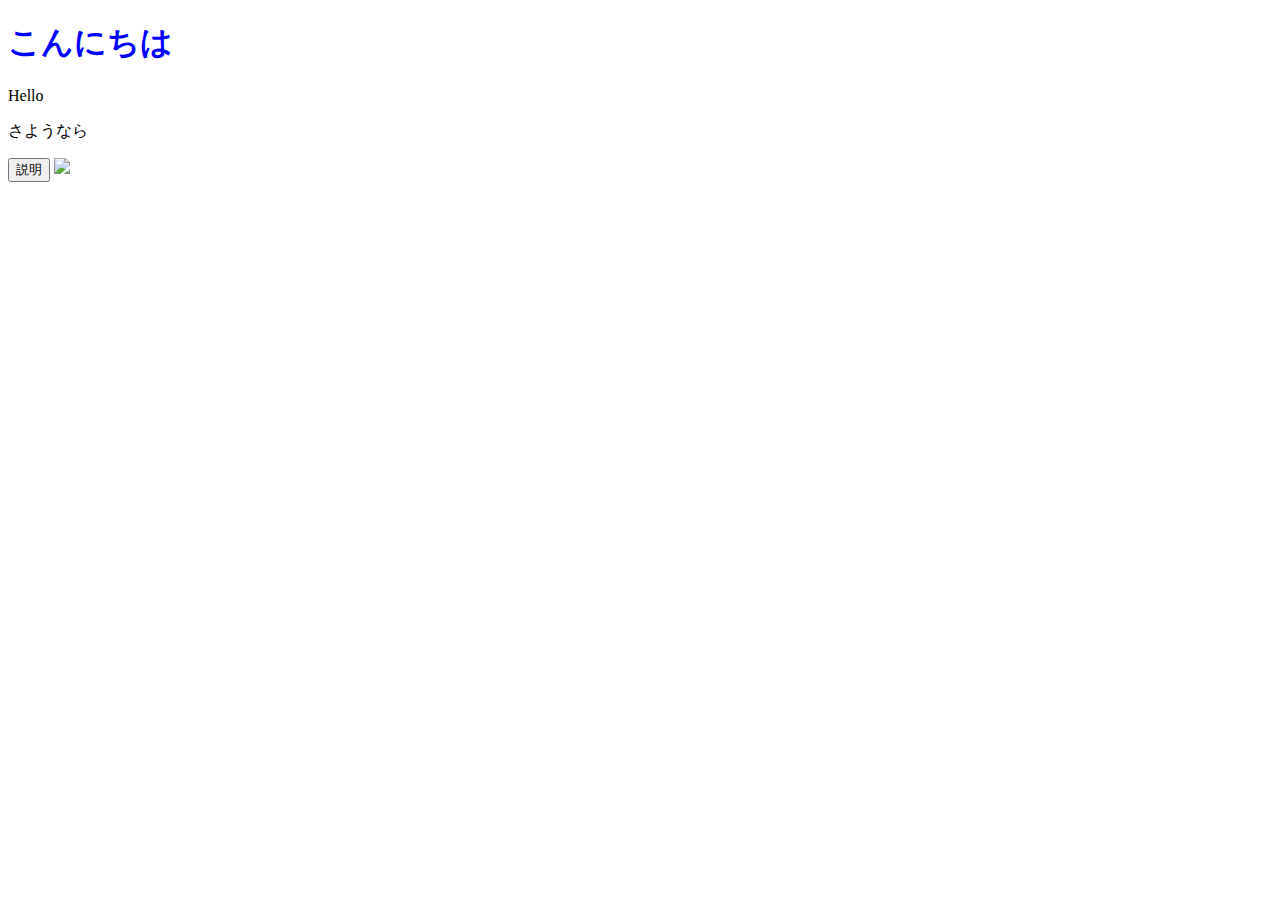
==== index.html @ 823b83e8 "a" ====
<!DOCTYPE html>
  <html lang="jp">
    <head>
      <style>
        h1 {
          color: blue;
        }
      </style>
      <meta charset="utf-8">
      <title>Sample</title>
    </head>
    <body>
      <h1>こんにちは</h1>
      <p>Hello</p>
      <p>さようなら</p>
      <button id="button">説明</button>
      <img src="dog.png">
      <script src="main.js"></script>
    </body>
  </html>
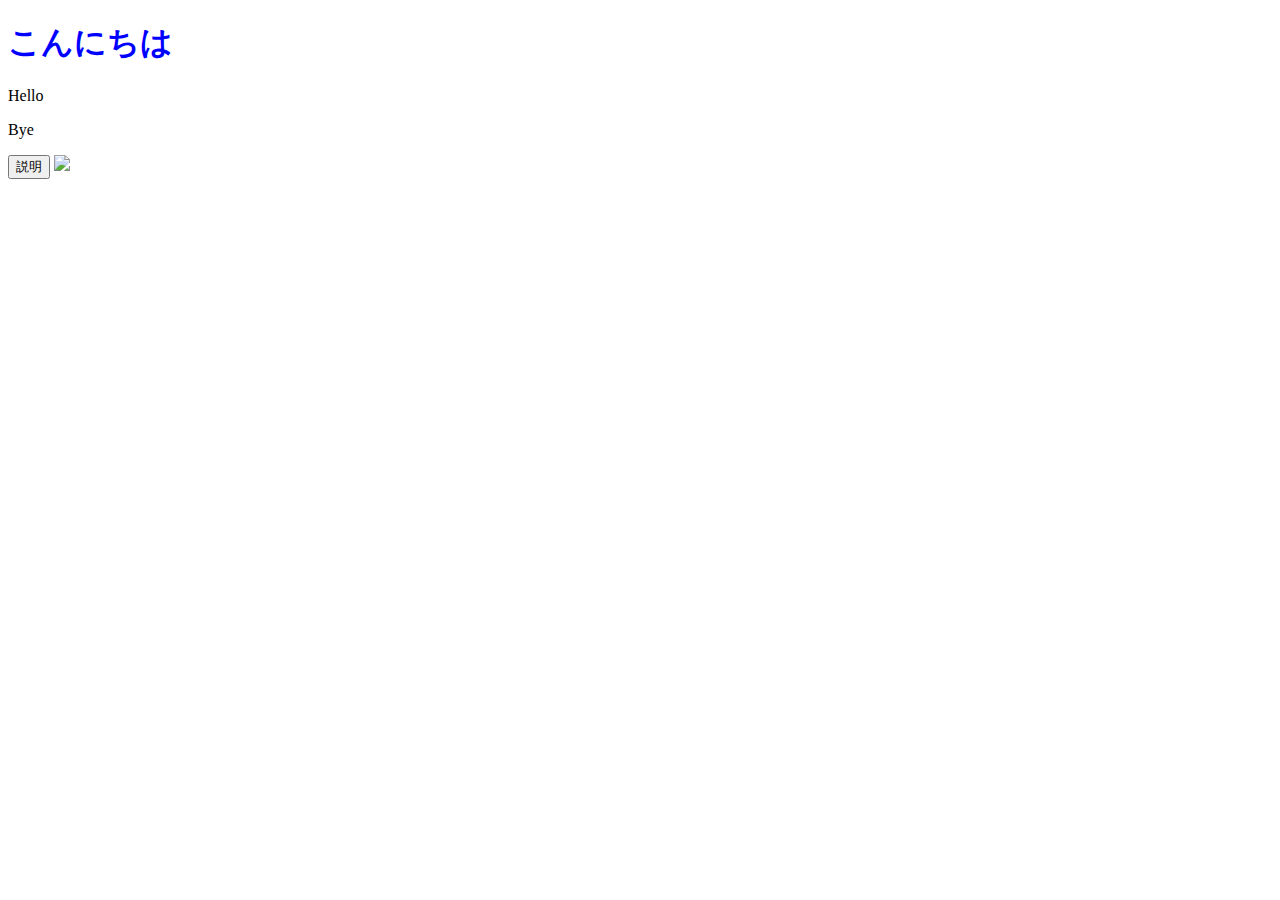
==== commit 34cc7efa: "a" ====
--- a/index.html
+++ b/index.html
@@ -12,7 +12,7 @@
     <body>
       <h1>こんにちは</h1>
       <p>Hello</p>
-      <p>さようなら</p>
+      <p>Bye</p>
       <button id="button">説明</button>
       <img src="dog.png">
       <script src="main.js"></script>
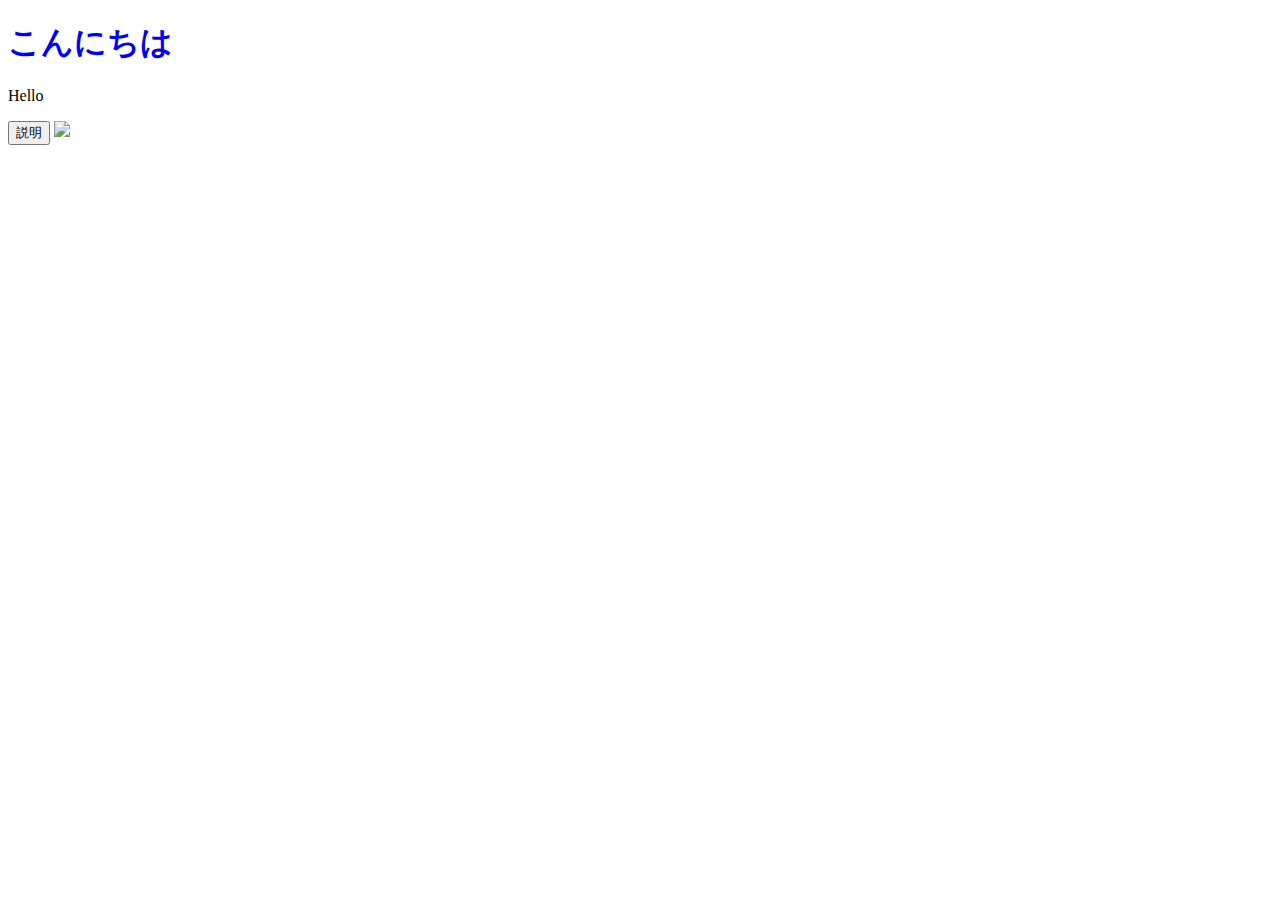
==== commit 5a0a9543: "a" ====
--- a/index.html
+++ b/index.html
@@ -12,7 +12,7 @@
     <body>
       <h1>こんにちは</h1>
       <p>Hello</p>
-      <p>Bye</p>
+      <p></p>
       <button id="button">説明</button>
       <img src="dog.png">
       <script src="main.js"></script>
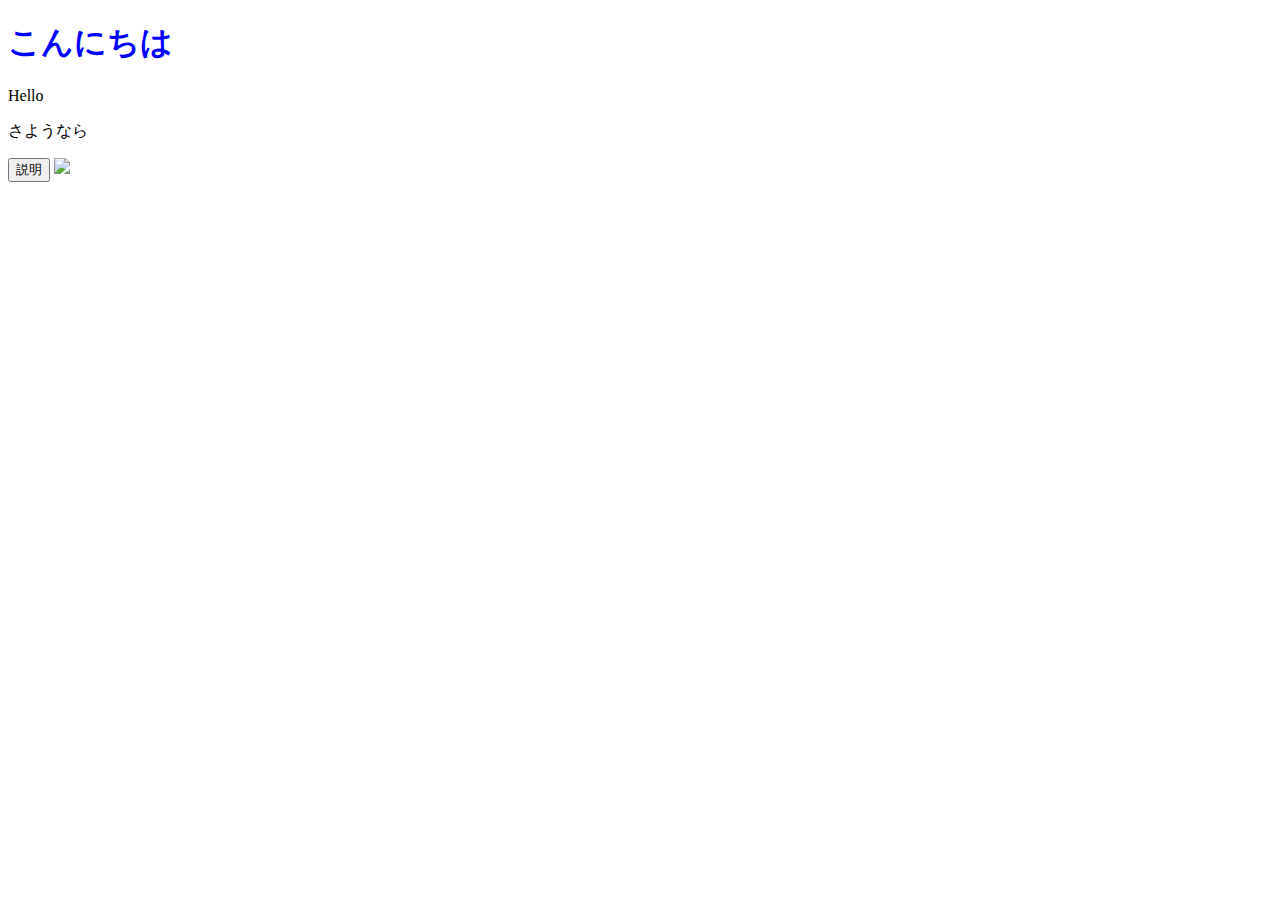
==== commit c86fad8e: "a" ====
--- a/index.html
+++ b/index.html
@@ -12,7 +12,7 @@
     <body>
       <h1>こんにちは</h1>
       <p>Hello</p>
-      <p></p>
+      <p>さようなら</p>
       <button id="button">説明</button>
       <img src="dog.png">
       <script src="main.js"></script>
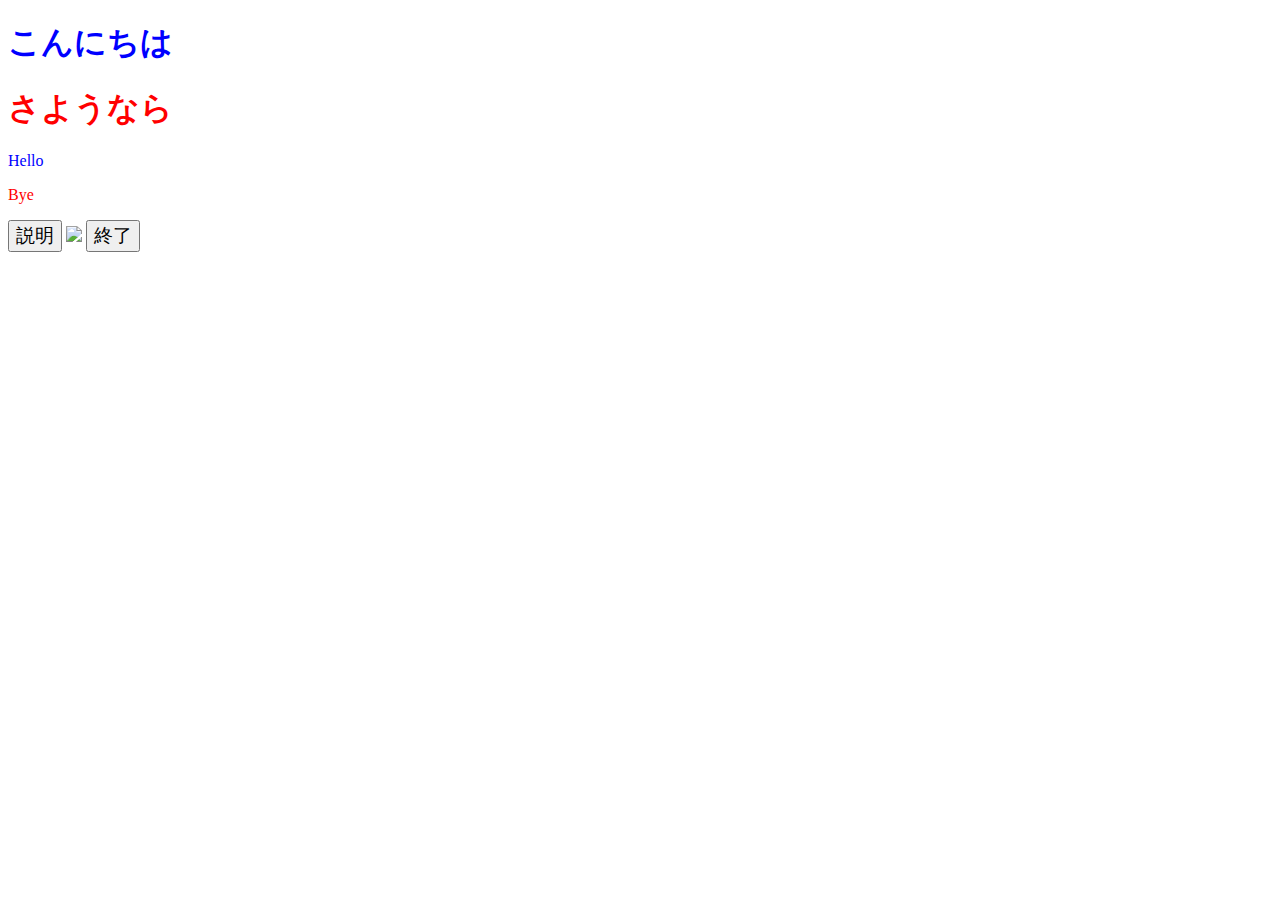
==== commit 45cc5931: "変更" ====
--- a/index.html
+++ b/index.html
@@ -1,20 +1,18 @@
 <!DOCTYPE html>
   <html lang="jp">
     <head>
-      <style>
-        h1 {
-          color: blue;
-        }
-      </style>
+      <link rel="stylesheet" href="web.css">
       <meta charset="utf-8">
       <title>Sample</title>
     </head>
     <body>
-      <h1>こんにちは</h1>
-      <p>Hello</p>
-      <p>さようなら</p>
+      <h1 class="blue">こんにちは</h1>
+      <h1 class="red">さようなら</h1>
+      <p class="blue">Hello</p>
+      <p class="red">Bye</p>
       <button id="button">説明</button>
       <img src="dog.png">
+      <button id="close">終了</button>
       <script src="main.js"></script>
     </body>
   </html>
--- a/web.css
+++ b/web.css
@@ -0,0 +1,14 @@
+.blue {
+    color:blue;
+}
+
+.red {
+    color:red
+}
+
+#button {
+    font-size: larger;
+}
+#close {
+    font-size: larger;
+}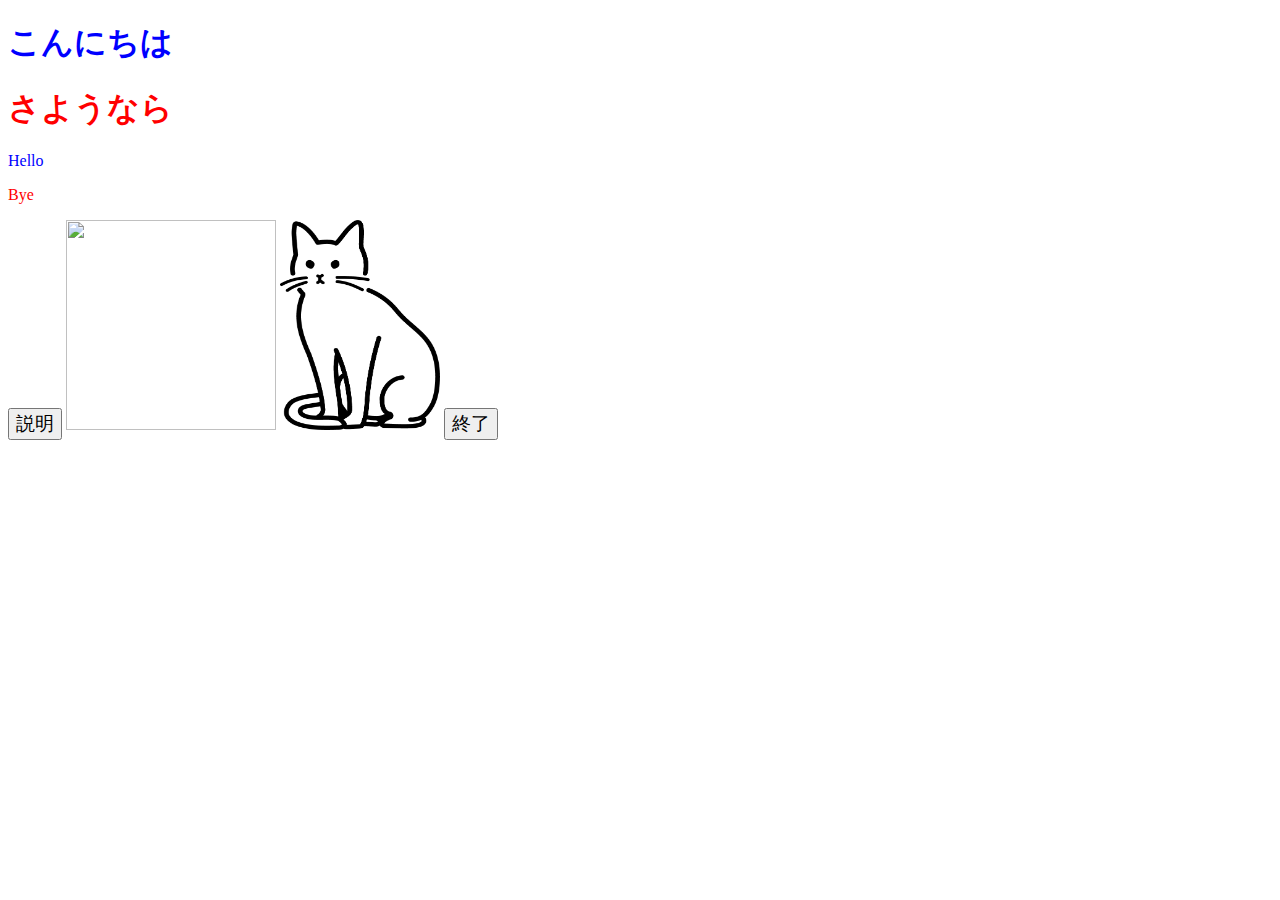
==== commit 15730934: "変更" ====
--- a/index.html
+++ b/index.html
@@ -11,7 +11,9 @@
       <p class="blue">Hello</p>
       <p class="red">Bye</p>
       <button id="button">説明</button>
-      <img src="dog.png">
+      <img src="dog.png"width="210" height="210">
+      <img src="cat.png"width="160" height="210
+      ">
       <button id="close">終了</button>
       <script src="main.js"></script>
     </body>
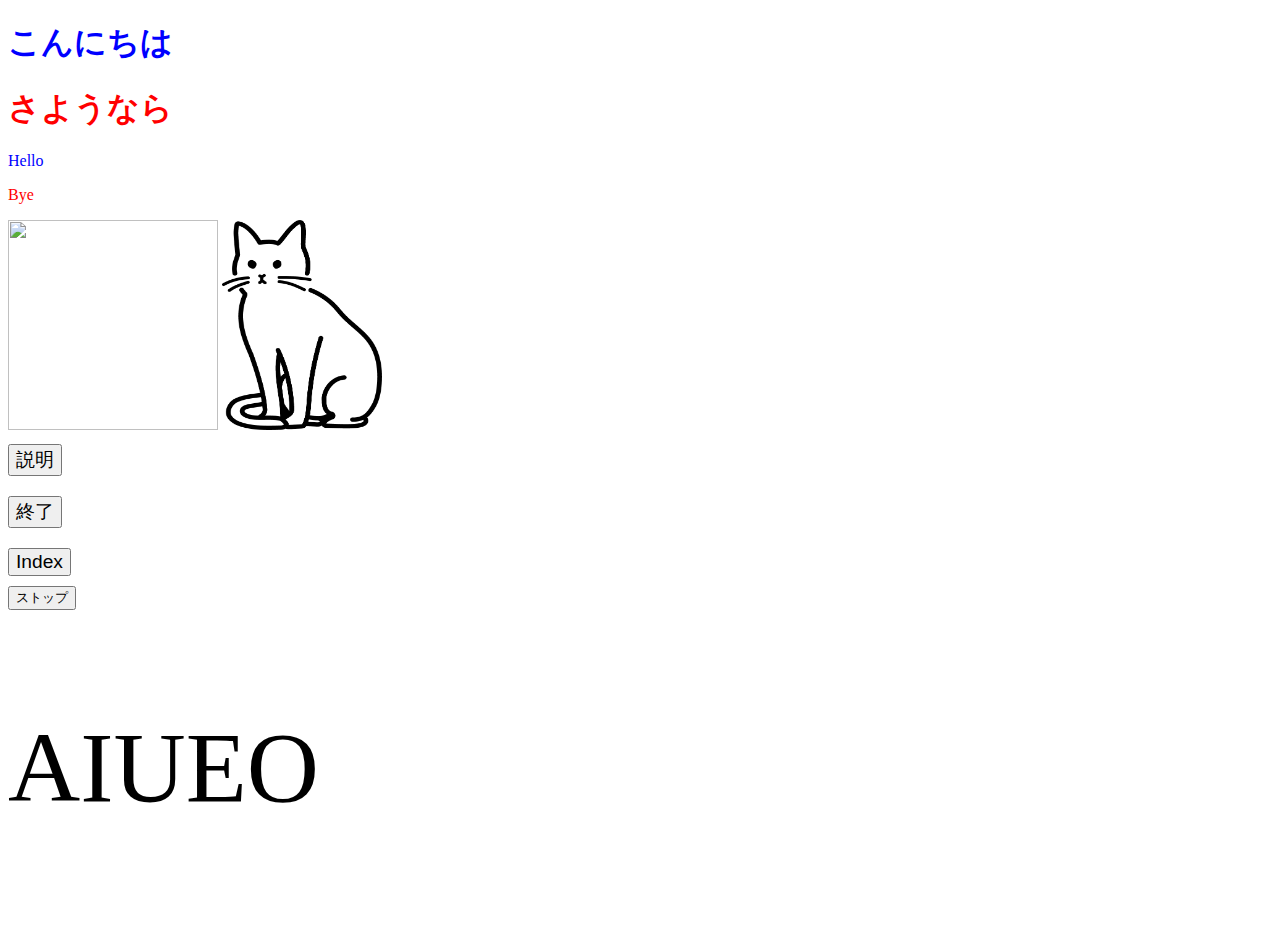
==== commit 4a34bbd0: "Update index.html" ====
--- a/index.html
+++ b/index.html
@@ -3,18 +3,26 @@
     <head>
       <link rel="stylesheet" href="web.css">
       <meta charset="utf-8">
-      <title>Sample</title>
+      <title>Tutorial</title>
     </head>
     <body>
-      <h1 class="blue">こんにちは</h1>
-      <h1 class="red">さようなら</h1>
-      <p class="blue">Hello</p>
-      <p class="red">Bye</p>
-      <button id="button">説明</button>
-      <img src="dog.png"width="210" height="210">
-      <img src="cat.png"width="160" height="210
-      ">
-      <button id="close">終了</button>
+      <main>
+        <h1 class="blue">こんにちは</h1>
+        <h1 class="red">さようなら</h1>
+        <p class="blue">Hello</p>
+        <p class="red">Bye</p>
+        <img src="dog.png"width="210" height="210">
+        <img src="cat.png"width="160" height="210">
+        <div>
+          <button id="description" class="button">説明</button><br>
+          <button id="close" class="button">終了</button><br>
+          <button id="index" class="button">Index</button><br>
+          <button id="stop">ストップ</button>
+        </div>
+        <div>
+          <p id="aiueo" class="anim-active">AIUEO</p>
+        </div>
+      </main>
       <script src="main.js"></script>
     </body>
   </html>
--- a/web.css
+++ b/web.css
@@ -6,9 +6,24 @@
     color:red
 }
 
-#button {
+.button {
     font-size: larger;
+    margin: 10px 0px 10px 0px;
 }
-#close {
-    font-size: larger;
+
+#aiueo {
+    font-size: 100px;
+}
+
+#aiueo.anim-active {
+    animation-name: animation;
+    animation-duration: 1ms;
+    animation-timing-function: linear;
+    animation-iteration-count: infinite;
+}
+
+@keyframes animation {
+    100% {
+        transform: translateX(1000px);
+    }
 }